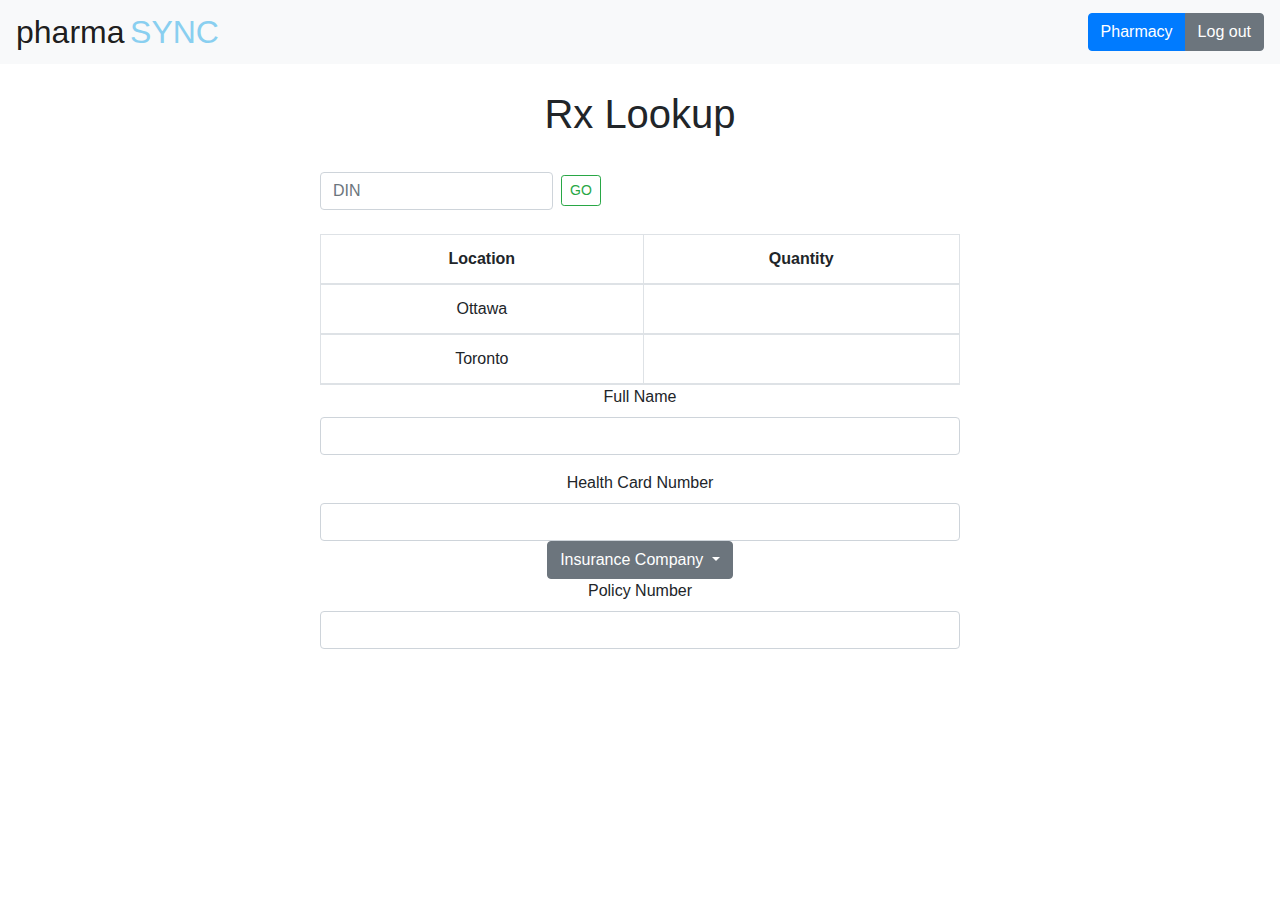
==== public/cust-dashboard.html @ ba7d300b "Added Pharmacy/Customer buttons" ====
<!DOCTYPE html>
<html lang="en">
<head>
    <meta charset="utf-8">
    <meta name="viewport" content="width=device-width, initial-scale=1, shrink-to-fit=no">
    <title>pharmaSYNC - Home</title>

    <!-- Bootstrap stylesheet -->
    <link rel="stylesheet" href="https://stackpath.bootstrapcdn.com/bootstrap/4.4.1/css/bootstrap.min.css"
          integrity="sha384-Vkoo8x4CGsO3+Hhxv8T/Q5PaXtkKtu6ug5TOeNV6gBiFeWPGFN9MuhOf23Q9Ifjh" crossorigin="anonymous">

    <!-- Custom stylesheets -->
    <link rel="stylesheet" type="text/css" href="page-css/main.css">
    <link rel="stylesheet" type="text/css" href="page-css/cust-dashboard.css">
</head>
<body>
<nav class="navbar navbar-light bg-light">
    <span class="navbar-brand mb-0 h2">
        <header>
          <h2 id="logo-pharma">pharma</h2>
          <h2 id="logo-sync">SYNC</h2>
        </header>
    </span>
    <div class="btn-group" role="group" aria-label="Basic example">
      <button class="btn btn-primary" role="button" onclick="location.href='pharm-dashboard.html'" id="pharmacy-button">Pharmacy</button>
      <button class="btn btn-secondary" onclick="signOut()">Log out</button>
    </div>
</nav>

<h1 class="page-header">Rx Lookup</h1>

<!-- DIN search bar -->
<div class="form">
<form id="din-bar" class="form-inline md-form mr-auto mb-4">
  <input class="form-control mr-sm-2" type="text" placeholder="DIN" aria-label="Search">
  <button class="btn btn-outline-success btn-rounded btn-sm my-0" type="submit">GO</button>
</form>
</div>

<!-- Location & quantity table -->
<div class="table-container">
  <table id="cust-table" class="table table-responsive-sm table-bordered table-hover table-condensed">
    <thead>
      <tr>
        <th>Location</th>
        <th>Quantity</th>
      </tr>

      <tr>
        <td>Ottawa</td>
        <td id="q_ott"></td>
      </tr>
      <tr>
        <td>Toronto</td>
        <td id="Q_tor"></td>
      </tr>
    </thead>
  </table>
</div>

<form>
  <div class="form-group">
    <label for="cust-name">Full Name</label>
    <input type="text" class="form-control" id="cust-name">
  </div>

  <div class="cust-card">
    <label for="hcNumber">Health Card Number</label>
    <input type="text" class="form-control" id="cust-card">
  </div>

  <div class="dropdown">
    <button id="dropdownMenuButton" type="button" class="btn btn-secondary dropdown-toggle" data-toggle="dropdown" aria-haspopup="true" aria-expanded="false">
      Insurance Company
    </button>
    <div class="dropdown-menu" aria-labelledby="dropdownMenuButton">
      <a class="dropdown-item">Manulife</a>
      <a class="dropdown-item">Sunlife Financial</a>
      <a class="dropdown-item">GreatWest Life</a>
      <a class="dropdown-item">Ontario Blue Cross</a>
    </div>
  </div>

  <div class="policy-number">
    <label for="policyNumber">Policy Number</label>
    <input type="text" class="form-control" id="policy-number">
  </div>
</form>

<!-- Bootstrap JavaScript -->
<script src="https://code.jquery.com/jquery-3.4.1.slim.min.js"
        integrity="sha384-J6qa4849blE2+poT4WnyKhv5vZF5SrPo0iEjwBvKU7imGFAV0wwj1yYfoRSJoZ+n"
        crossorigin="anonymous"></script>
<script src="https://cdn.jsdelivr.net/npm/popper.js@1.16.0/dist/umd/popper.min.js"
        integrity="sha384-Q6E9RHvbIyZFJoft+2mJbHaEWldlvI9IOYy5n3zV9zzTtmI3UksdQRVvoxMfooAo"
        crossorigin="anonymous"></script>
<script src="https://stackpath.bootstrapcdn.com/bootstrap/4.4.1/js/bootstrap.min.js"
        integrity="sha384-wfSDF2E50Y2D1uUdj0O3uMBJnjuUD4Ih7YwaYd1iqfktj0Uod8GCExl3Og8ifwB6"
        crossorigin="anonymous"></script>
<!-- Firebase -->
<!-- update the version number as needed -->
<script src="/__/firebase/7.8.1/firebase-app.js"></script>
<!-- include only the Firebase features as you need -->
<script src="/__/firebase/7.8.1/firebase-auth.js"></script>
<script src="/__/firebase/7.8.0/firebase-firestore.js"></script>
<!-- initialize the SDK after all desired features are loaded -->
<script src="/__/firebase/init.js"></script>
<!-- Custom JavaScript -->
<script src="script/script.js"></script>
<script src="script/pharm-dashboard.js"></script>
</body>
</html>
---- public/page-css/main.css ----
header {
    text-align: center;
}

.page-header {
  text-align: center;
  padding: 2vw;
}

#logo-pharma, #logo-sync {
    display: inline;
}

#logo-sync {
    color: #89CFF0;
}

#navbar-logo {
  margin-left: 1.15vw;
}

#navbar-button {
  margin-right: 1.15vw;
}

#customer-button, #pharmacy-button {
  
}
---- public/page-css/cust-dashboard.css ----
div.form {
  width: 100%;
}

form {
  width:50vw;
  margin: auto;
  text-align: center;
}

.table-container {
  width: 100%;
}
.table {
  width:50vw;
  margin: auto;
  text-align: center;
}
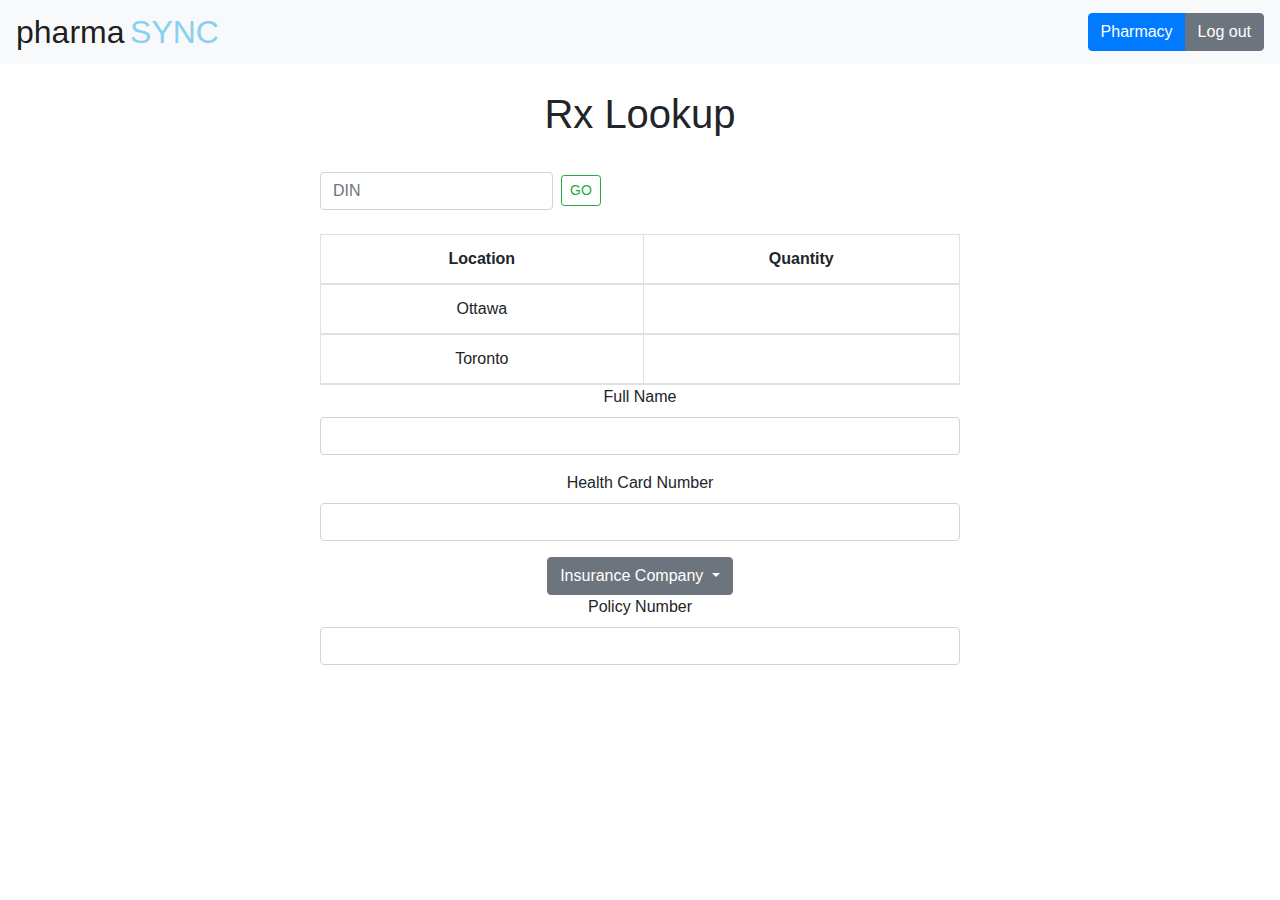
==== commit ebc25a2b: "Fixed wrong class names" ====
--- a/public/cust-dashboard.html
+++ b/public/cust-dashboard.html
@@ -52,7 +52,7 @@
       </tr>
       <tr>
         <td>Toronto</td>
-        <td id="Q_tor"></td>
+        <td id="q_tor"></td>
       </tr>
     </thead>
   </table>
@@ -64,8 +64,8 @@
     <input type="text" class="form-control" id="cust-name">
   </div>
 
-  <div class="cust-card">
-    <label for="hcNumber">Health Card Number</label>
+  <div class="form-group">
+    <label for="cust-card">Health Card Number</label>
     <input type="text" class="form-control" id="cust-card">
   </div>
 
@@ -81,8 +81,8 @@
     </div>
   </div>
 
-  <div class="policy-number">
-    <label for="policyNumber">Policy Number</label>
+  <div class="form-group">
+    <label for="policy-number">Policy Number</label>
     <input type="text" class="form-control" id="policy-number">
   </div>
 </form>
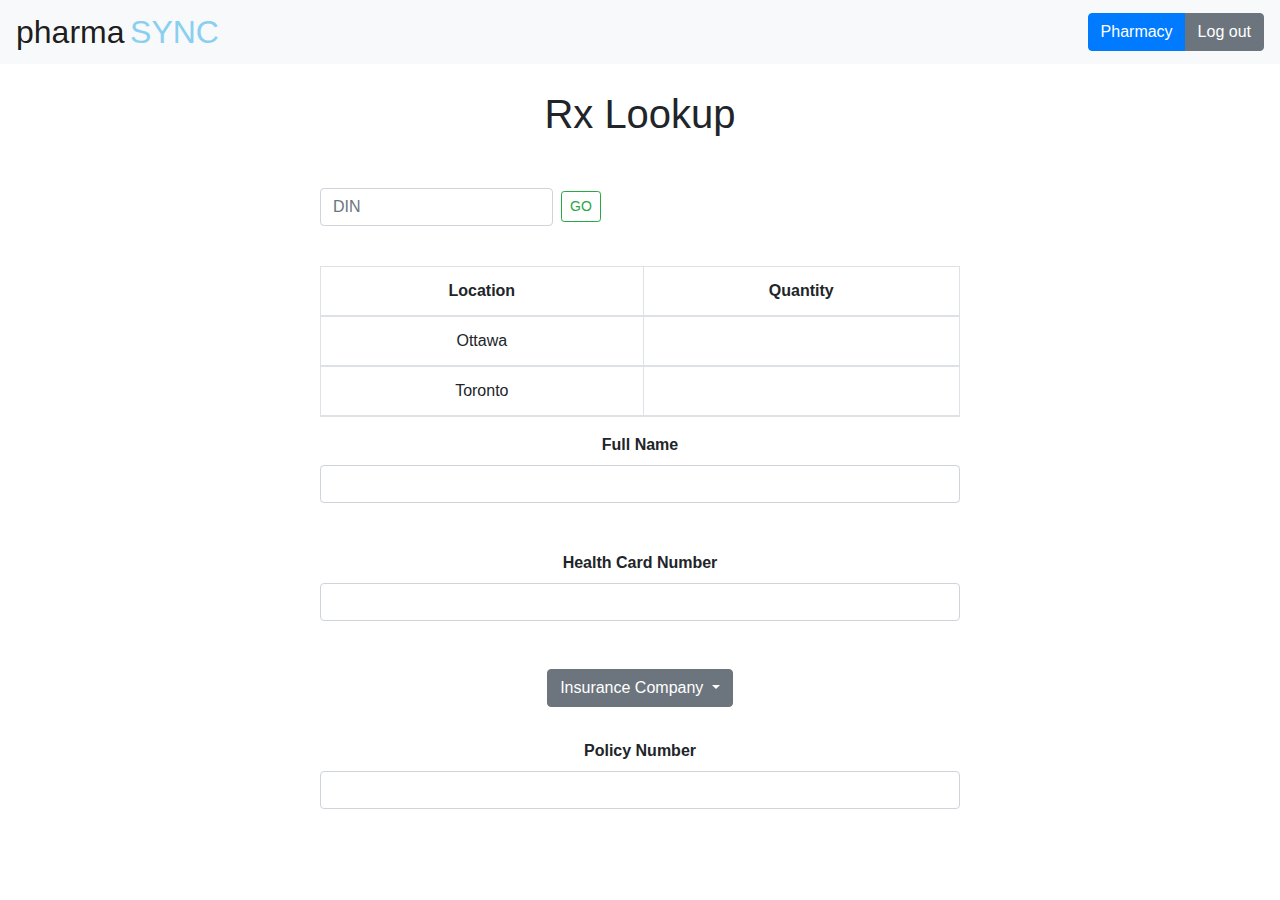
==== commit 707b8d28: "Created edit page" ====
--- a/public/cust-dashboard.html
+++ b/public/cust-dashboard.html
@@ -107,6 +107,6 @@
 <script src="/__/firebase/init.js"></script>
 <!-- Custom JavaScript -->
 <script src="script/script.js"></script>
-<script src="script/pharm-dashboard.js"></script>
+<script src="script/cust-dashboard.js"></script>
 </body>
 </html>
--- a/public/page-css/cust-dashboard.css
+++ b/public/page-css/cust-dashboard.css
@@ -1,3 +1,8 @@
+form div, div.form {
+  padding-top: 1em;
+  padding-bottom: 1em;
+}
+
 div.form {
   width: 100%;
 }
@@ -8,6 +13,10 @@
   text-align: center;
 }
 
+label {
+  font-weight: bold;
+}
+
 .table-container {
   width: 100%;
 }
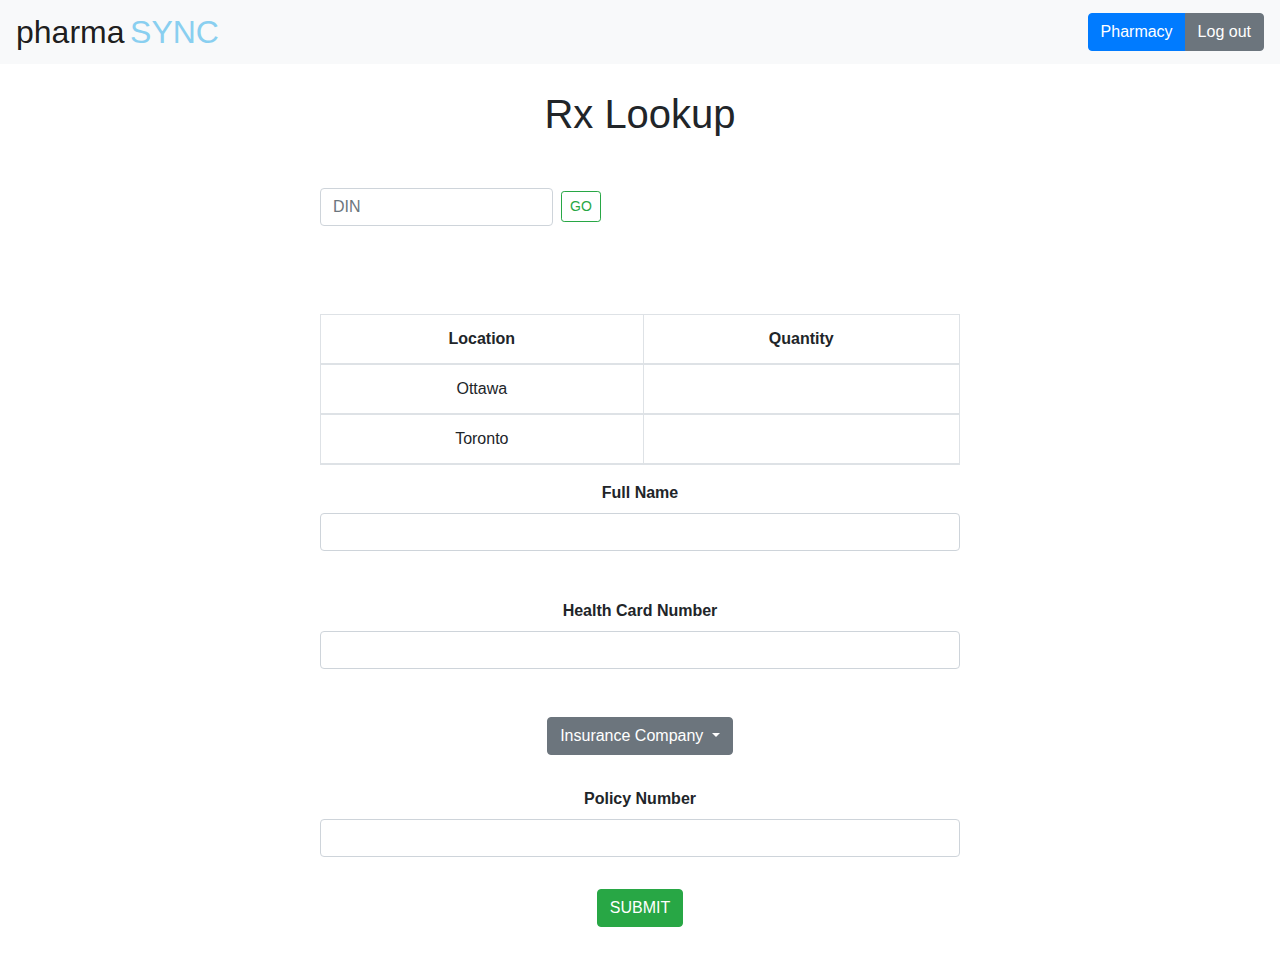
==== commit e4705528: "Edited submit button and padding" ====
--- a/public/cust-dashboard.html
+++ b/public/cust-dashboard.html
@@ -85,6 +85,7 @@
     <label for="policy-number">Policy Number</label>
     <input type="text" class="form-control" id="policy-number">
   </div>
+  <button type="submit" class="btn btn-primary btn-success" id="submit-button">SUBMIT</button>
 </form>
 
 <!-- Bootstrap JavaScript -->
--- a/public/page-css/cust-dashboard.css
+++ b/public/page-css/cust-dashboard.css
@@ -11,6 +11,7 @@
   width:50vw;
   margin: auto;
   text-align: center;
+  padding-bottom: 3em;
 }
 
 label {
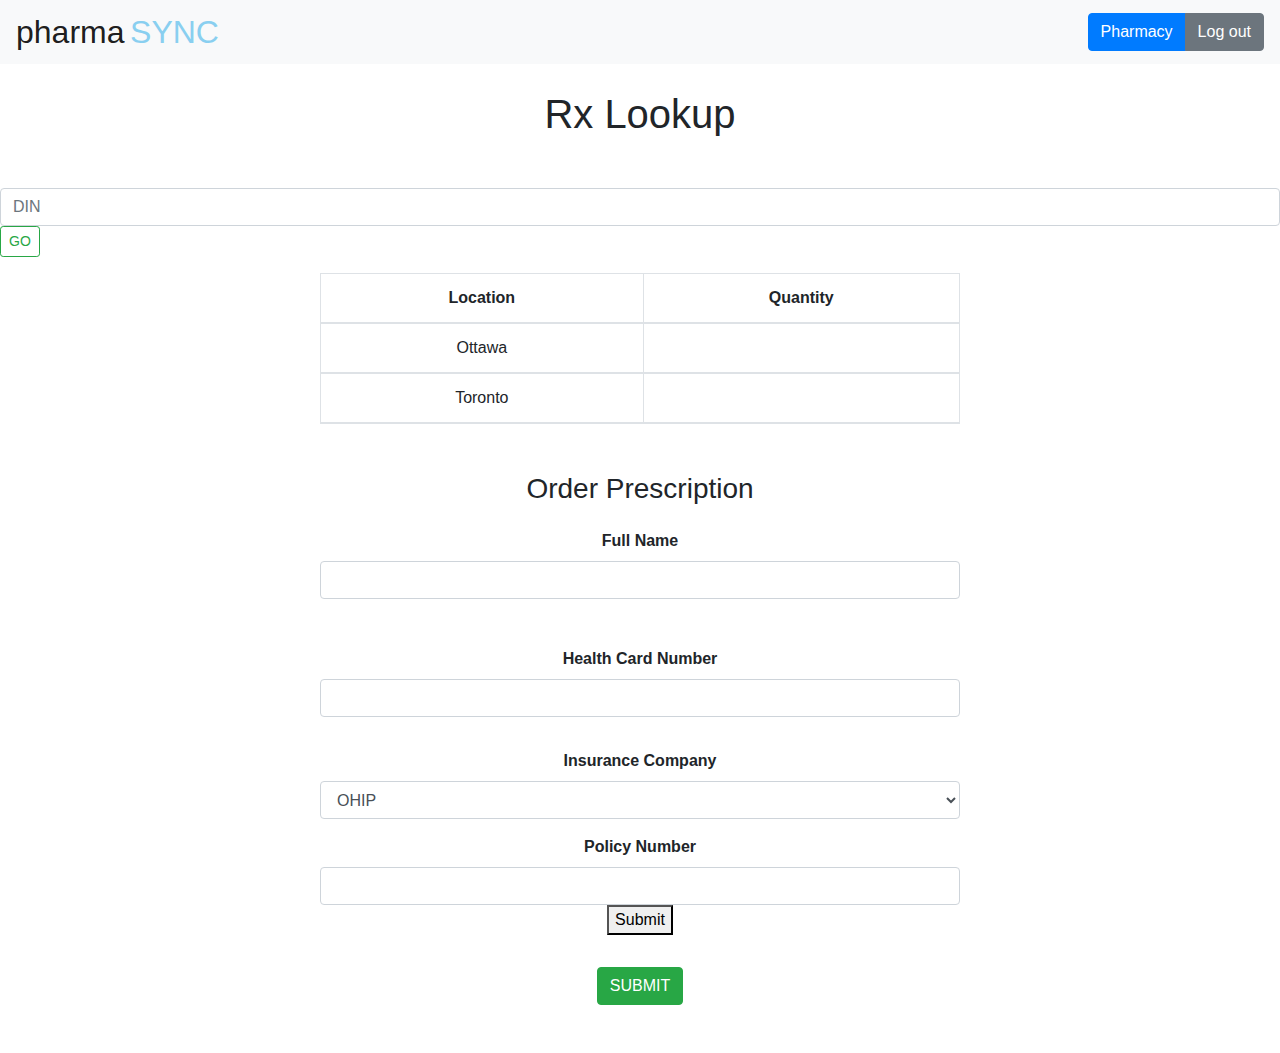
==== commit e9f11b29: "Fixed forms" ====
--- a/public/cust-dashboard.html
+++ b/public/cust-dashboard.html
@@ -31,10 +31,8 @@
 
 <!-- DIN search bar -->
 <div class="form">
-<form id="din-bar" class="form-inline md-form mr-auto mb-4">
-  <input class="form-control mr-sm-2" type="text" placeholder="DIN" aria-label="Search">
-  <button class="btn btn-outline-success btn-rounded btn-sm my-0" type="submit">GO</button>
-</form>
+  <input id="din" class="form-control mr-sm-2" type="text" placeholder="DIN" aria-label="Search">
+  <button id="submit" class="btn btn-outline-success btn-rounded btn-sm my-0" onclick="populateTable()">GO</button>
 </div>
 
 <!-- Location & quantity table -->
@@ -57,6 +55,10 @@
     </thead>
   </table>
 </div>
+<div id="splitter">
+    <h3>Order Prescription</h3>
+</div>
+
 
 <form>
   <div class="form-group">
@@ -69,21 +71,19 @@
     <input type="text" class="form-control" id="cust-card">
   </div>
 
-  <div class="dropdown">
-    <button id="dropdownMenuButton" type="button" class="btn btn-secondary dropdown-toggle" data-toggle="dropdown" aria-haspopup="true" aria-expanded="false">
-      Insurance Company
-    </button>
-    <div class="dropdown-menu" aria-labelledby="dropdownMenuButton">
-      <a class="dropdown-item">Manulife</a>
-      <a class="dropdown-item">Sunlife Financial</a>
-      <a class="dropdown-item">GreatWest Life</a>
-      <a class="dropdown-item">Ontario Blue Cross</a>
-    </div>
-  </div>
+    <label for="insurance-select">Insurance Company</label>
+        <select class="form-control" id="insurance-select">
+            <option>OHIP</option>
+            <option>Manulife</option>
+            <option>SunLife Financial</option>
+            <option>Ontario Blue Cross</option>
+        </select>
 
-  <div class="form-group">
+
+    <div class="form-group">
     <label for="policy-number">Policy Number</label>
     <input type="text" class="form-control" id="policy-number">
+    <button>Submit</button>
   </div>
   <button type="submit" class="btn btn-primary btn-success" id="submit-button">SUBMIT</button>
 </form>
--- a/public/page-css/cust-dashboard.css
+++ b/public/page-css/cust-dashboard.css
@@ -8,7 +8,7 @@
 }
 
 form {
-  width:50vw;
+  width: 50vw;
   margin: auto;
   text-align: center;
   padding-bottom: 3em;
@@ -26,3 +26,8 @@
   margin: auto;
   text-align: center;
 }
+
+#splitter {
+  text-align: center;
+  padding-top: 3em;
+}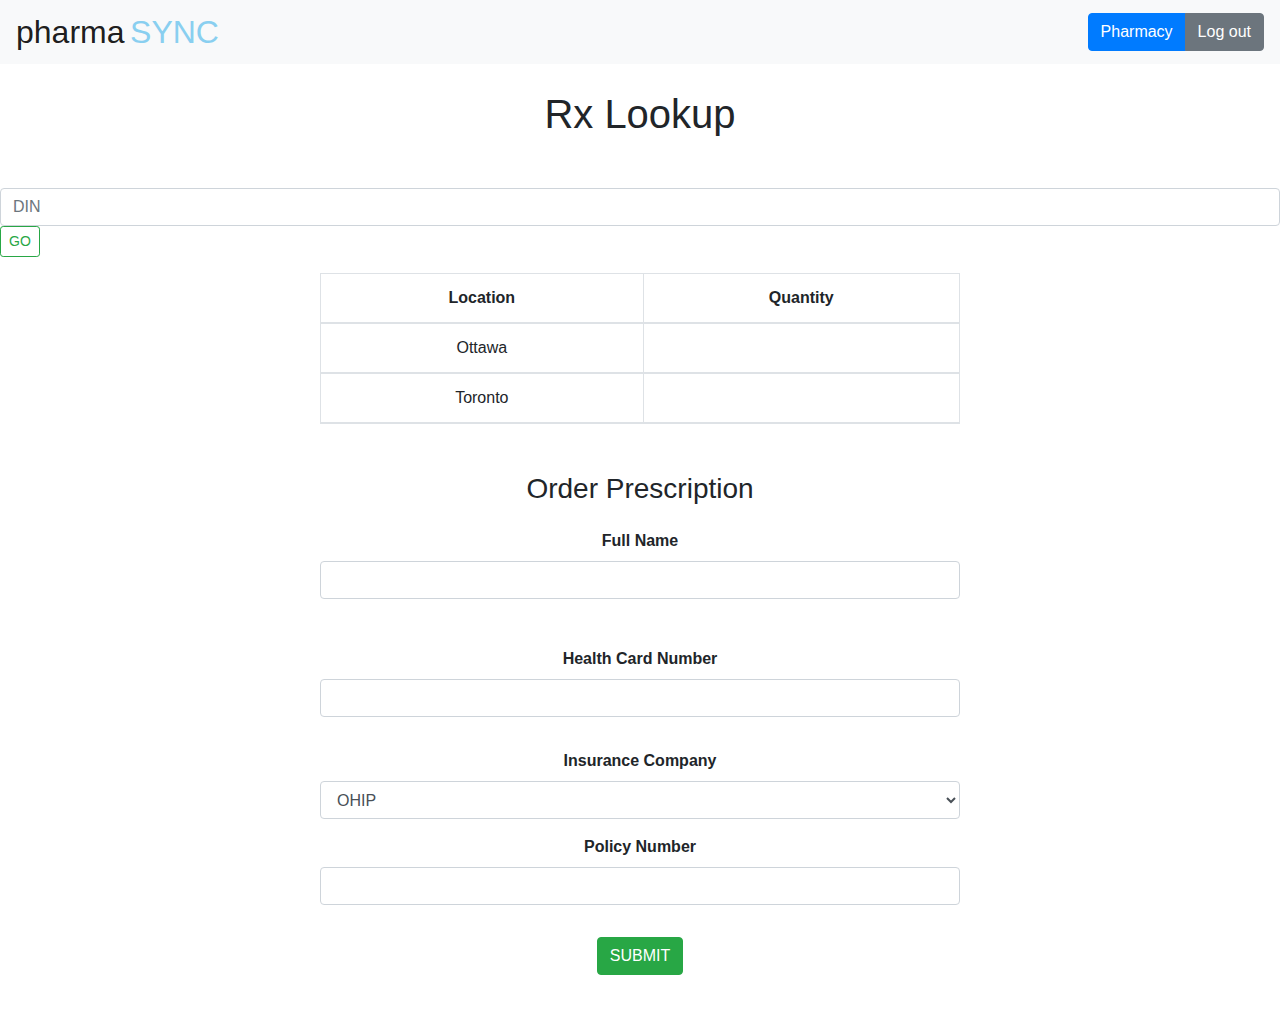
==== commit f73e68d8: "Removed duplicate Submit button" ====
--- a/public/cust-dashboard.html
+++ b/public/cust-dashboard.html
@@ -83,7 +83,6 @@
     <div class="form-group">
     <label for="policy-number">Policy Number</label>
     <input type="text" class="form-control" id="policy-number">
-    <button>Submit</button>
   </div>
   <button type="submit" class="btn btn-primary btn-success" id="submit-button">SUBMIT</button>
 </form>
